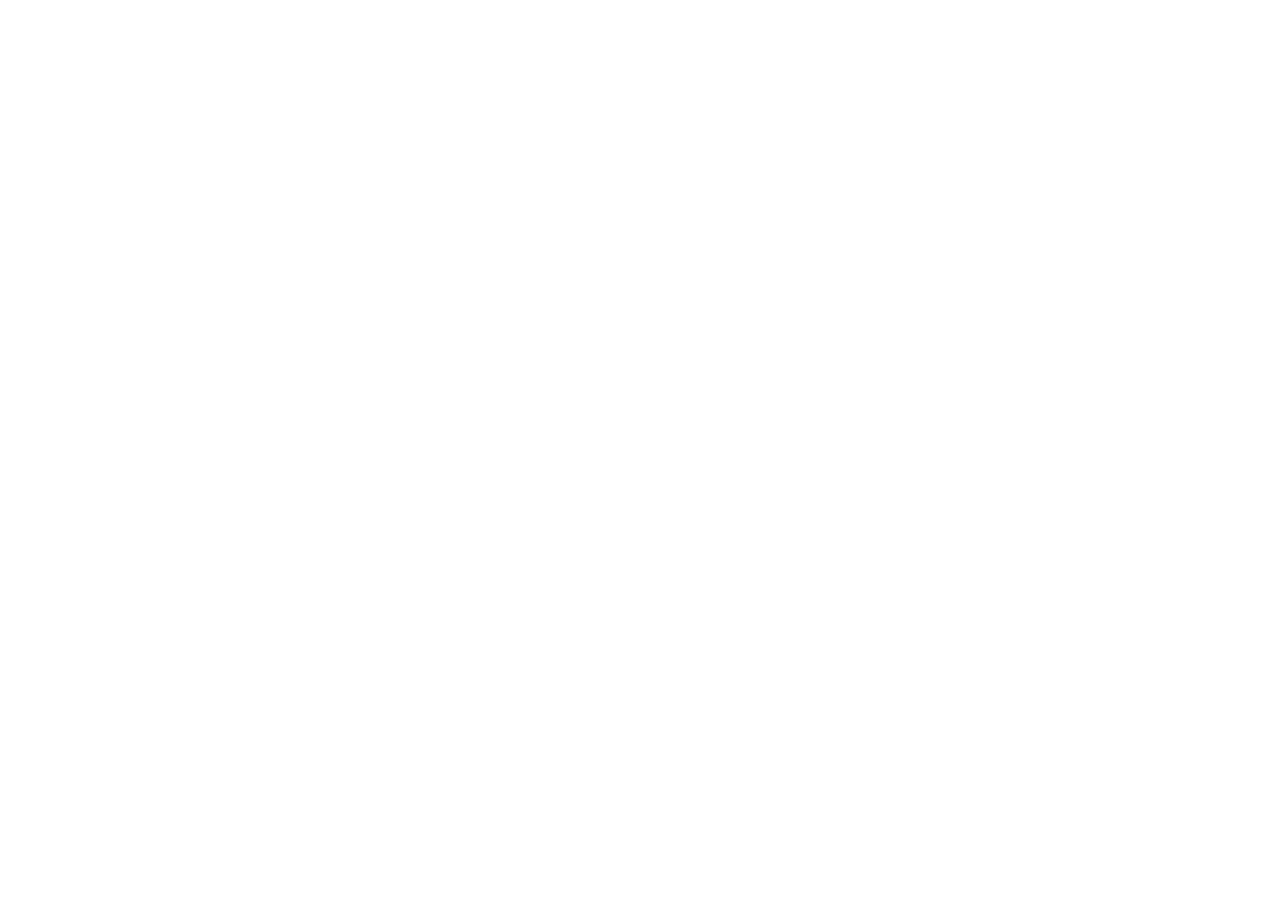
==== login-page.html @ ce97a9b5 "created the different index files, css, and JavaScript files for the project" ====
<!DOCTYPE html>
<html lang="en">

<head>
  <meta charset="UTF-8">
  <meta http-equiv="X-UA-Compatible" content="IE=edge">
  <meta name="viewport" content="width=device-width, initial-scale=1.0">
  <link rel="stylesheet" href="">
  <title>Login</title>
</head>

<body>
  <header></header>
  <main></main>
  <footer></footer>
  <script src="login.js"></script>
</body>

</html>
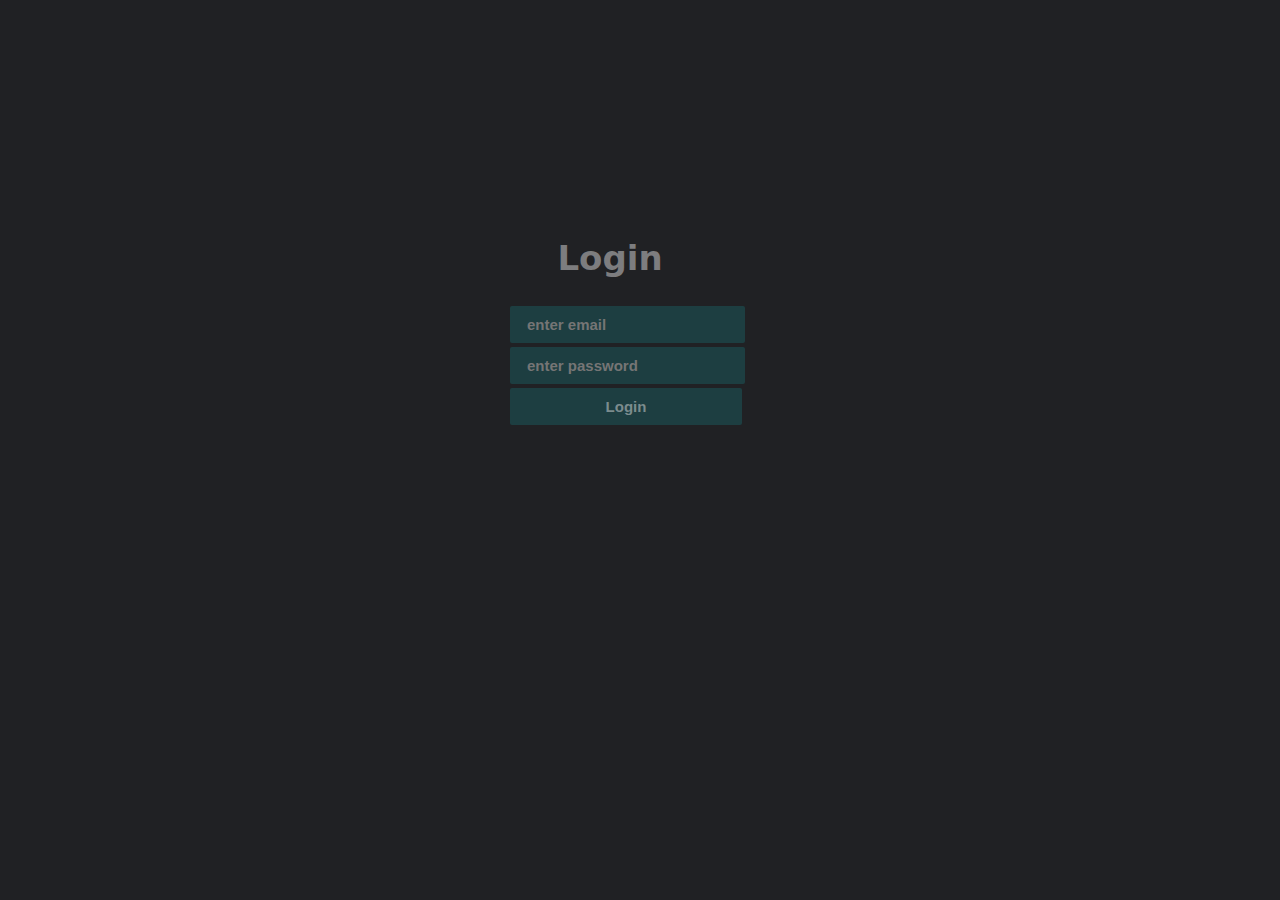
==== commit fc431015: "made a whole bunch of changes that I can not start typing them all" ====
--- a/login-page.html
+++ b/login-page.html
@@ -5,13 +5,22 @@
   <meta charset="UTF-8">
   <meta http-equiv="X-UA-Compatible" content="IE=edge">
   <meta name="viewport" content="width=device-width, initial-scale=1.0">
-  <link rel="stylesheet" href="">
+  <link rel="stylesheet" href="loginPage.css">
   <title>Login</title>
 </head>
 
-<body>
+<body class="body">
   <header></header>
-  <main></main>
+  <main>
+    <div class="container">
+      <h2 class="login">Login</h2>
+      <form class="my-login">
+        <input type="email" id="text" placeholder="enter email" class="input_1" required><br>
+        <input type="password" id="password" placeholder="enter password" class="input_2" required><br>
+        <button class="login-page">Login</button>
+      </form>
+    </div>
+  </main>
   <footer></footer>
   <script src="login.js"></script>
 </body>
--- a/loginPage.css
+++ b/loginPage.css
@@ -0,0 +1,47 @@
+.body {
+  background: #202124;
+  font-family: system-ui, -apple-system, BlinkMacSystemFont, 'Segoe UI', Roboto, Oxygen, Ubuntu, Cantarell, 'Open Sans', 'Helvetica Neue', sans-serif;
+}
+
+.container {
+  position: absolute;
+  top: 200px;
+  left: 400px;
+  width: 400px;
+  padding: 10px;
+}
+
+.input_1,
+.input_2 {
+  background: #1ff2;
+  border: none;
+  padding: 10px 17px;
+  color: #dadadb;
+  font-weight: bold;
+  font-size: 15px;
+  position: relative;
+  left: 100px;
+  margin-bottom: 4px;
+  border-radius: 2px;
+}
+
+.login-page {
+  background: #1ff2;
+  border: none;
+  padding: 10px 17px;
+  color: #dadadb81;
+  font-weight: bold;
+  font-size: 15px;
+  border-radius: 2px;
+  width: 232px;
+  position: relative;
+  left: 100px;
+  cursor: pointer;
+}
+
+.login {
+  color: #dadadb81;
+  font-weight: bold;
+  text-align: center;
+  font-size: 34px;
+}